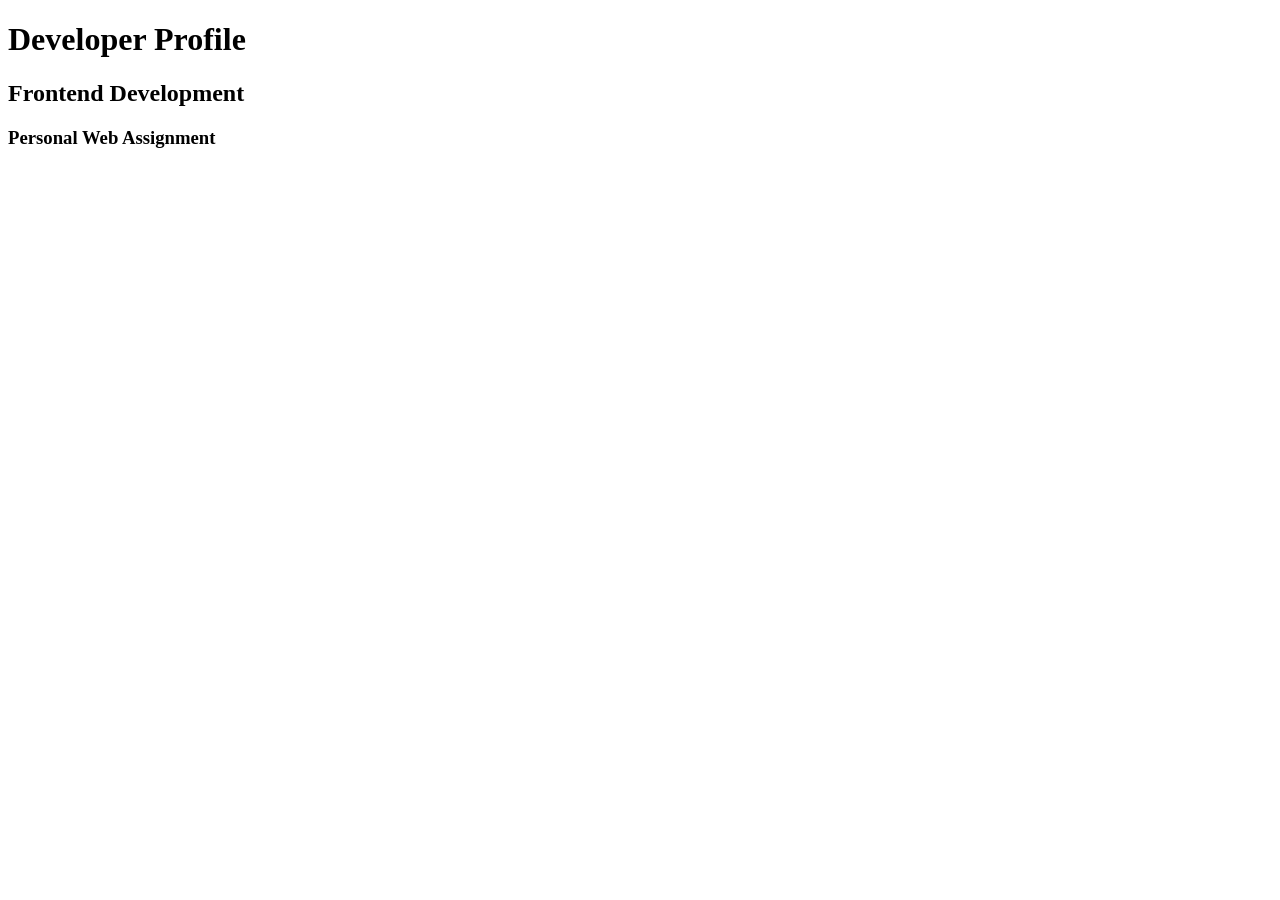
==== index.htm @ 969f5766 "Task 2.1: Basic page structure with DOCTYPE, head, title, and h1 to h3 headings" ====
<!DOCTYPE html>
<html lang="en">

<head>
    <meta charset="UTF-8">
    <meta name="viewport" content="width=device-width, initial-scale=1.0">
    <title>Week 2 Assignment</title>
</head>

<body>

    <h1>Developer Profile</h1>
    <h2>Frontend Development</h2>
    <h3>Personal Web Assignment</h3>

</body>

</html>
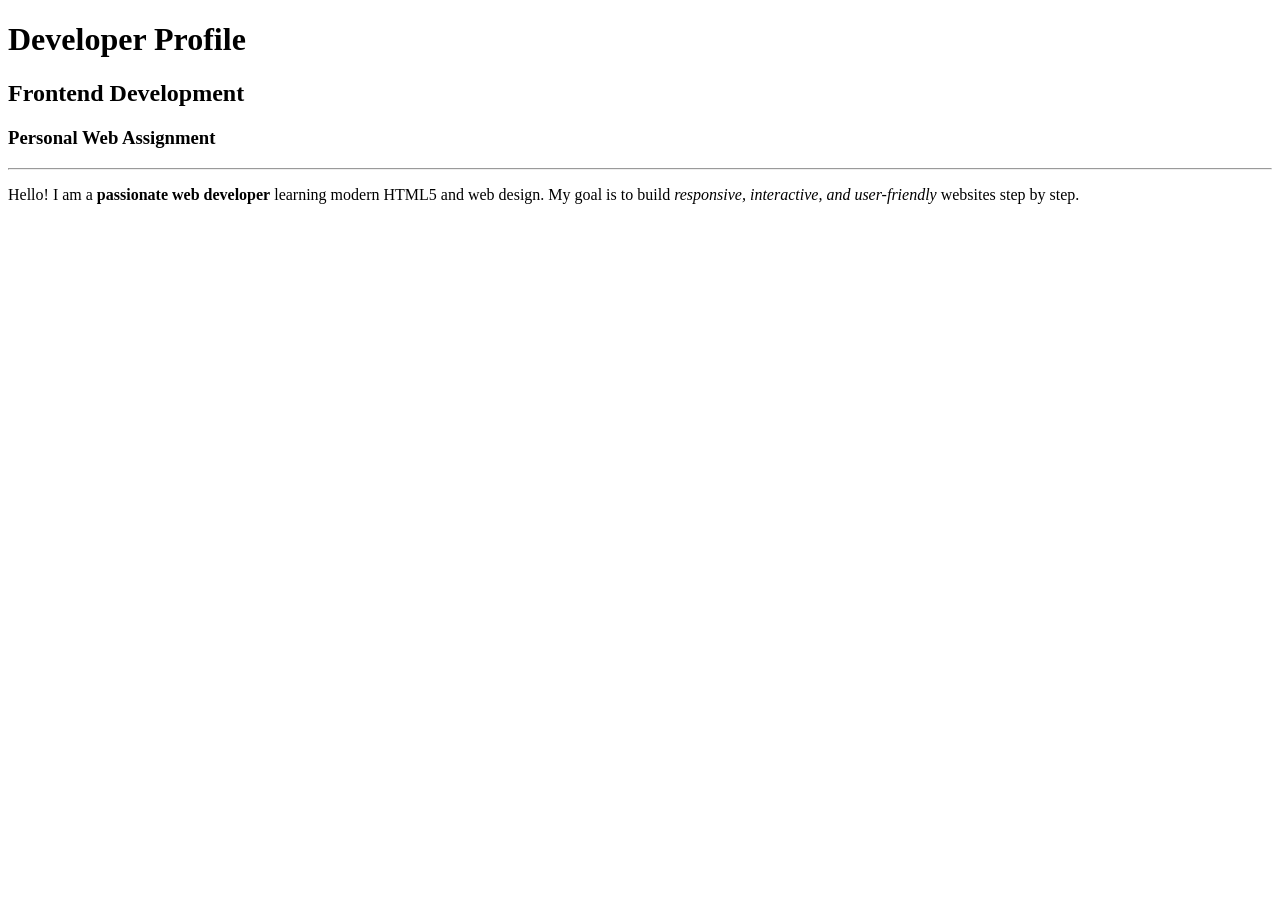
==== commit 16384290: "Task 2.2: Add intro paragraph with bold, italic formatting and hr line" ====
--- a/index.htm
+++ b/index.htm
@@ -13,6 +13,13 @@
     <h2>Frontend Development</h2>
     <h3>Personal Web Assignment</h3>
 
+    <!-- Task 2.2: Line Divider & Formatted Intro Paragraph -->
+    <hr>
+    <p>
+        Hello! I am a <strong>passionate web developer</strong> learning modern HTML5 and web design.
+        My goal is to build <em>responsive, interactive, and user-friendly</em> websites step by step.
+    </p>
+
 </body>
 
 </html>
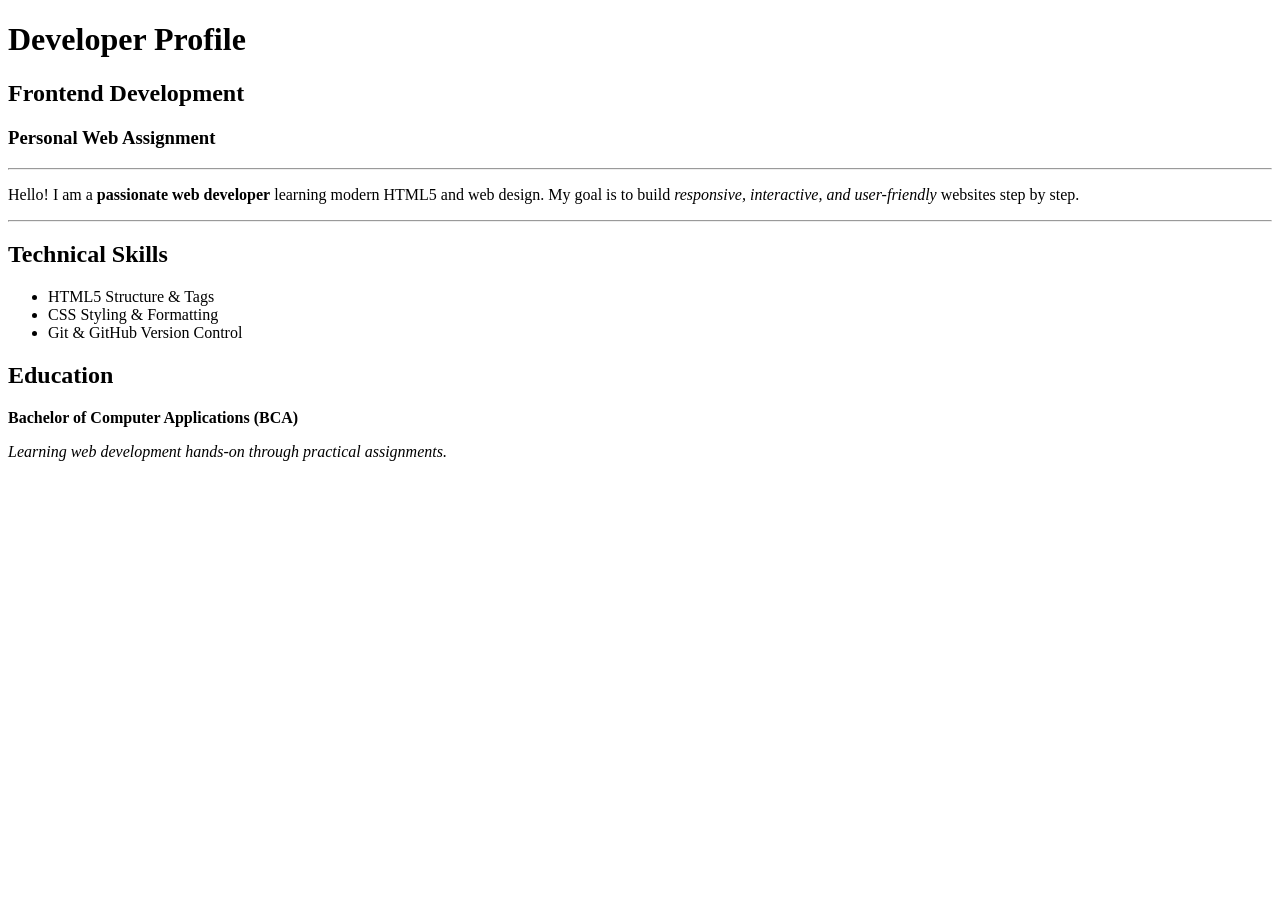
==== commit 8596b23d: "Task 2.3: Add Skills and Education inside div boxes with id and class" ====
--- a/index.htm
+++ b/index.htm
@@ -20,6 +20,25 @@
         My goal is to build <em>responsive, interactive, and user-friendly</em> websites step by step.
     </p>
 
+    <hr>
+
+    <!-- Task 2.3: Skills Section inside Div Box with id and class -->
+    <div id="skills-box" class="profile-section">
+        <h2>Technical Skills</h2>
+        <ul>
+            <li>HTML5 Structure & Tags</li>
+            <li>CSS Styling & Formatting</li>
+            <li>Git & GitHub Version Control</li>
+        </ul>
+    </div>
+
+    <!-- Task 2.3: Education Section inside Div Box with id and class -->
+    <div id="education-box" class="profile-section">
+        <h2>Education</h2>
+        <p><strong>Bachelor of Computer Applications (BCA)</strong></p>
+        <p><em>Learning web development hands-on through practical assignments.</em></p>
+    </div>
+
 </body>
 
 </html>
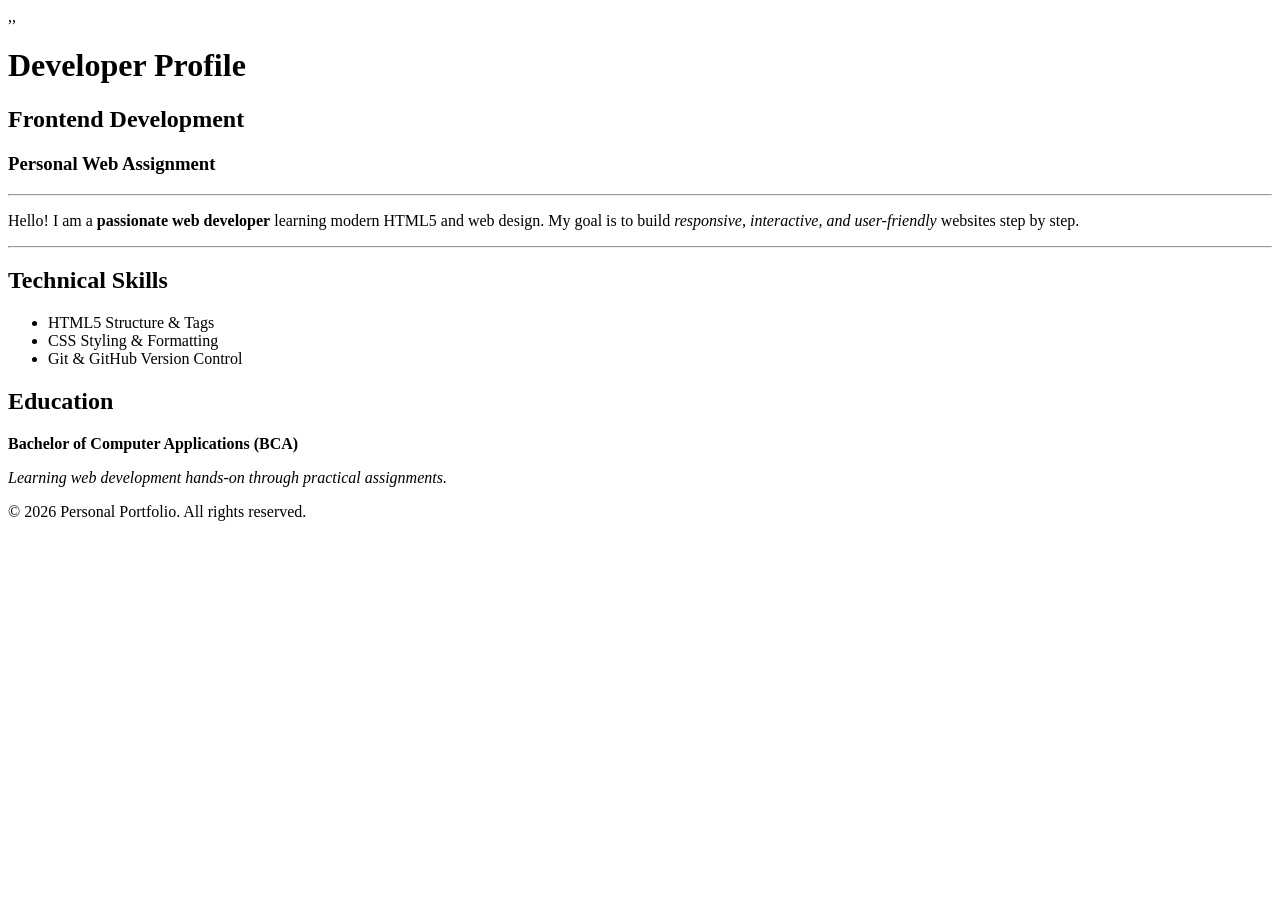
==== commit 16e96d6c: "Task 2.5: Format code spacing, add HTML comments, and complete Week 2 assignment" ====
--- a/index.htm
+++ b/index.htm
@@ -1,44 +1,57 @@
+,,
 <!DOCTYPE html>
 <html lang="en">
 
 <head>
     <meta charset="UTF-8">
     <meta name="viewport" content="width=device-width, initial-scale=1.0">
-    <title>Week 2 Assignment</title>
+    <!-- Page Title -->
+    <title>Week 2 Assignment - Basic HTML Completed</title>
 </head>
 
 <body>
 
-    <h1>Developer Profile</h1>
-    <h2>Frontend Development</h2>
-    <h3>Personal Web Assignment</h3>
-
-    <!-- Task 2.2: Line Divider & Formatted Intro Paragraph -->
-    <hr>
-    <p>
-        Hello! I am a <strong>passionate web developer</strong> learning modern HTML5 and web design.
-        My goal is to build <em>responsive, interactive, and user-friendly</em> websites step by step.
-    </p>
+    <!-- Header Section with Headings -->
+    <header>
+        <h1>Developer Profile</h1>
+        <h2>Frontend Development</h2>
+        <h3>Personal Web Assignment</h3>
+    </header>
 
     <hr>
 
-    <!-- Task 2.3: Skills Section inside Div Box with id and class -->
+    <!-- Bio / Introduction Section -->
+    <section>
+        <p>
+            Hello! I am a <strong>passionate web developer</strong> learning modern HTML5 and web design.
+            My goal is to build <em>responsive, interactive, and user-friendly</em> websites step by step.
+        </p>
+    </section>
+
+    <hr>
+
+    <!-- Technical Skills Container -->
     <div id="skills-box" class="profile-section">
         <h2>Technical Skills</h2>
         <ul>
-            <li>HTML5 Structure & Tags</li>
-            <li>CSS Styling & Formatting</li>
-            <li>Git & GitHub Version Control</li>
+            <li>HTML5 Structure &amp; Tags</li>
+            <li>CSS Styling &amp; Formatting</li>
+            <li>Git &amp; GitHub Version Control</li>
         </ul>
     </div>
 
-    <!-- Task 2.3: Education Section inside Div Box with id and class -->
+    <!-- Education Container -->
     <div id="education-box" class="profile-section">
         <h2>Education</h2>
         <p><strong>Bachelor of Computer Applications (BCA)</strong></p>
         <p><em>Learning web development hands-on through practical assignments.</em></p>
     </div>
 
+    <!-- Footer Section -->
+    <footer>
+        <p>&copy; 2026 Personal Portfolio. All rights reserved.</p>
+    </footer>
+
 </body>
 
 </html>
